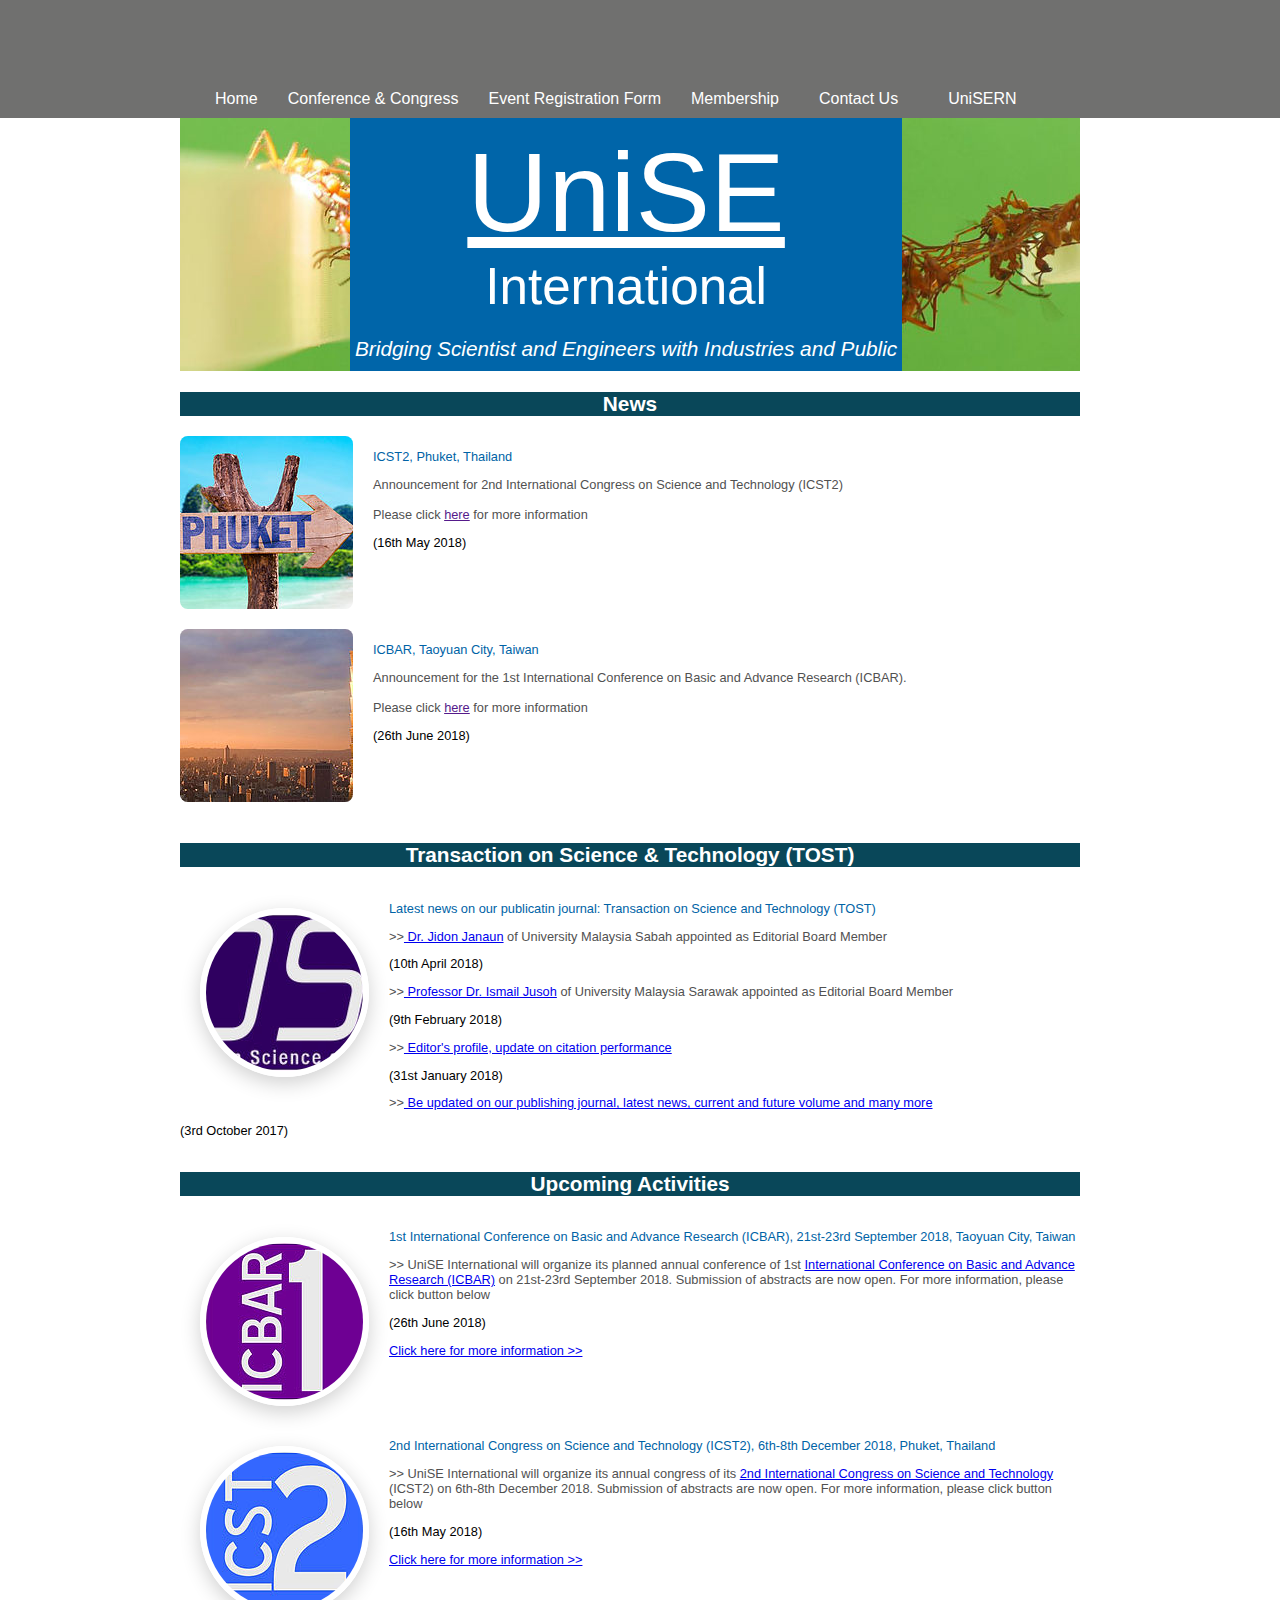
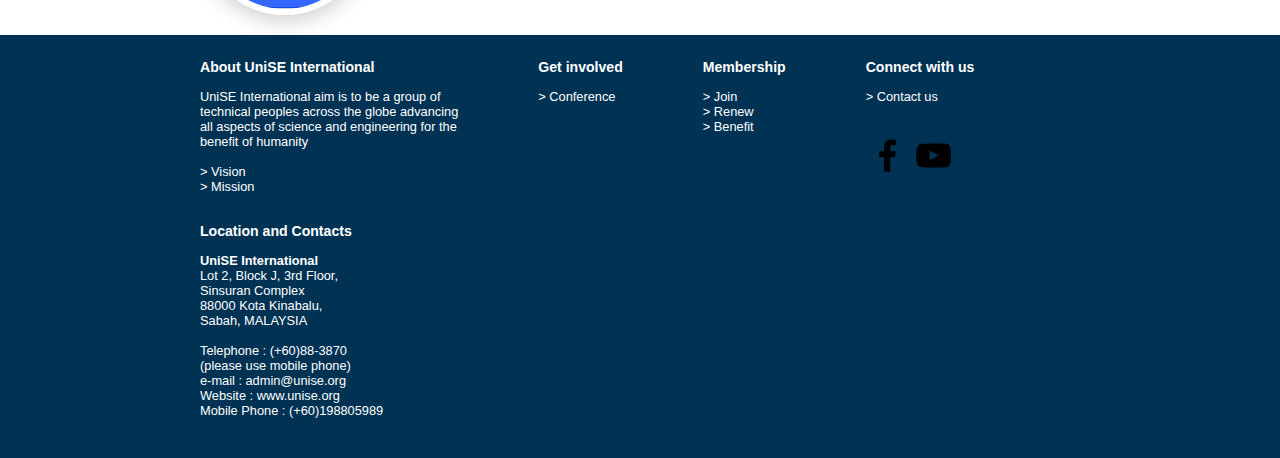
==== index.html @ 02f7cad1 "update links" ====
<!doctype html>
<html lang="en">
<head>
<title>  </title>
<meta charset="utf-8">
<meta name="description" content="phi software sdn bhd">
<meta name="author" content="phisoft.my">
<meta name="viewport" content="width=device-width, initial-scale=1">
<link href="https://fonts.googleapis.com/css?family=Voces" rel="stylesheet">
<link href="https://fonts.googleapis.com/css?family=Antic" rel="stylesheet">
<link rel="stylesheet" href="https://use.fontawesome.com/releases/v5.1.0/css/all.css" integrity="sha384-lKuwvrZot6UHsBSfcMvOkWwlCMgc0TaWr+30HWe3a4ltaBwTZhyTEggF5tJv8tbt" crossorigin="anonymous">
<link rel="stylesheet" href="css/normalize.css">
<link rel="stylesheet" href="css/style.css">
<link rel="stylesheet" href="css/fontawesome-all.min.css" />
</head>
<body>
  <div class="navbar">
    <div class="dropdown">
      <button class="dropbtn">Home</button>
      <div class="dropdown-content">
        <a class="active" href="index.html">Homepage</a>
        <a href="about-unise.html">About UniSE</a>
      </div>
    </div>
    <div class="dropdown">
      <button class="dropbtn">Conference & Congress</button>
      <div class="dropdown-content">
        <a href="conference.html">Conference</a>
        <a href="http://ocs.unise.org/icst2018">ICST 2</a>
        <a href="icbar2018.html">icbar2018</a>
      </div>
    </div>
    <div class="dropdown">
      <button class="dropbtn">Event Registration Form</button>
      <div class="dropdown-content">
        <a href="conference-registration.html">Conference Registration</a>
      </div>
    </div>
    <div class="dropdown">
      <button class="dropbtn">Membership</button>
      <div class="dropdown-content">
        <a href="membership-application-form.html">Membership Application Form</a>
      </div>
    </div>
     <a href="contact-us.html">Contact Us</a>
     <a href="unisern.html">UniSERN</a>
   </div>
  <div class="header-container">
    <div class="header-title">
      <p style="font-size:7em; text-decoration:underline;font-weight:400; margin-top:10px;padding-bottom:0px;margin-bottom:0px;">UniSE</p>
      <p style="font-size:3.2em;font-weight:400; padding-top:0px; margin-bottom:10px;margin-top:0px;">International</p>
      <p style="font-size:1.3em;font-style:italic;padding-left:5px;padding-right:5px;margin-bottom:10px;">Bridging Scientist and Engineers with Industries and Public</p>
    </div>
  </div>

  <div class="info-section">
      <div class="info-container">
        <p class="info-title">News</p>
        <div class="infos">
          <img class="place-pic" src="images/d88fa4_fb5d9ca687aa458fb51d4a0d7383115fmv2.jpg">
          <p class="info-subtitle"> ICST2, Phuket, Thailand </p>
           Announcement for 2nd International Congress on Science and Technology (ICST2)<br/><br/>
            Please click <a href="">here</a> for more information<br/>
            <p class="dates">(16th May 2018)</p>
        </div>
        <div class="infos">
          <img class="place-pic" src="images/d88fa4_151415316f96448584691eb38c092153mv2.jpg">
          <p class="info-subtitle"> ICBAR, Taoyuan City, Taiwan </p>
          Announcement for the 1st International Conference on Basic and Advance Research (ICBAR).<br/><br/>
          Please click <a href="">here</a> for more information<br/>
          <p class="dates">(26th June 2018)</p>
        </div>
      </div>
        <div class="info-container">
          <p class="info-title">Transaction on Science & Technology (TOST)</p>
          <div class="infos">
            <img class="badge" src="images/d88fa4_4d84e3323e9544669ff0c62cc85212acmv2.jpg">
            <p class="info-subtitle"> Latest news on our publicatin journal: Transaction on Science and Technology (TOST) </p>
             >><a href="https://www.researchgate.net/profile/Jidon_Janaun"> Dr. Jidon Janaun</a> of University Malaysia Sabah appointed as Editorial Board Member
              <p class="dates">(10th April 2018)</p>
             >><a href="https://www.researchgate.net/profile/Ismail_Jusoh3"> Professor Dr. Ismail Jusoh</a> of University Malaysia Sarawak appointed as Editorial Board Member
              <p class="dates">(9th February 2018)</p>
             >><a href="files/editor's-profile-update-on-citation-performance.pdf"> Editor's profile, update on citation performance</a>
              <p class="dates">(31st January 2018)</p>
             >><a href="Transactions-on-Science-and-Technology.html"> Be updated on our publishing journal, latest news, current and future volume and many more</a>
              <p class="dates">(3rd October 2017)</p>
          </div>
        </div>
        <div class="info-container">
          <p class="info-title">Upcoming Activities</p>
          <div class="infos">
            <img class="badge" src="images/d88fa4_20203e5a66384b91988cbd0e330a91c0mv2.jpg">
            <p class="info-subtitle"> 1st International Conference on Basic and Advance Research (ICBAR), 21st-23rd September 2018, Taoyuan City, Taiwan </p>
             >> UniSE International will organize its planned annual conference of 1st <a href="icbar2018.html">International Conference on Basic and Advance Research (ICBAR)</a>
             on 21st-23rd September 2018. Submission of abstracts are now open. For more information, please click button below
              <p class="dates">(26th June 2018)</p>
              <a class="more-info" href="icbar2018.html">Click here for more information >></a>
           </div>
           <div class="infos">
             <img class="badge" src="images/d88fa4_f677e0bd6d184230aad814dff480c0c1mv2.jpg">
             <p class="info-subtitle"> 2nd International Congress on Science and Technology (ICST2), 6th-8th December 2018, Phuket, Thailand </p>
              >> UniSE International will organize its annual congress of its <a href="http://ocs.unise.org/icst2018">2nd International Congress on Science and Technology</a>
              (ICST2) on 6th-8th December 2018. Submission of abstracts are now open. For more information, please click button below
               <p class="dates">(16th May 2018)</p>
               <a class="more-info" href="http://ocs.unise.org/icst2018">Click here for more information >></a>
            </div>
        </div>
  </div>

<div class="footer-container">
  <div class="footer-info">
  <p class="bold"> About UniSE International</p>
    UniSE International aim is to be a group of <br/>
    technical peoples across the globe advancing<br/>
    all aspects of science and engineering for the<br/>
     benefit of humanity <br/><br/>
     <a href="about-unise.html#vision">> Vision</a> <br/>
     <a href="about-unise.html#mission">> Mission</a> <br/><br/>

  <p class="bold"> Location and Contacts</p>
  <b>UniSE International</b><br/>
  Lot 2, Block J, 3rd Floor, <br/>
  Sinsuran Complex <br/>
  88000 Kota Kinabalu, <br/>
  Sabah, MALAYSIA <br/><br/>

  Telephone : (+60)88-3870 <br/>
  (please use mobile phone) <br/>
  e-mail : admin@unise.org <br/>
  Website : www.unise.org <br/>
  Mobile Phone : (+60)198805989 <br/>
  </div>

  <div class="footer-info">
    <p class="bold"> Get involved</p>
    <a href="conference.html">> Conference</a> <br/>
  </div>

  <div class="footer-info">
    <p class="bold"> Membership</p>
    <a href="membership-application-form.html#join">> Join</a><br/>
    <a href="contact-us.html">> Renew</a><br/>
    <a href="membership-application-form.html#benefit">> Benefit</a><br/>
  </div>

  <div class="footer-info">
    <p class="bold"> Connect with us</p>
    <a href="contact-us.html">> Contact us</a><br/><br/><br/>
    <a href="https://www.facebook.com/UNISE-International-1655447231194970/"><img src="images/facebook.png"></a>
    <a href="https://www.youtube.com/channel/UCxMQWF_MB_sMr459ut7_4DA"><img src="images/youtube.png"></a>
  </div>

</div>

<!--

-->


</body>
</html>
---- css/style.css ----
body{
  background-color: white;
}
.navbar {
    overflow: hidden;
    background-color: #70706F;
    font-family: Arial, Helvetica, sans-serif;
    padding: 80px 180px 0px 200px;
}

.navbar a {
    float: left;
    font-size: 16px;
    color: white;
    text-align: left;
    text-decoration: none;
    padding: 10px 25px 10px 25px;
}

.dropdown {
    float: left;
    padding: 10px 15px 0px 15px;
}

.dropdown .dropbtn {
    cursor: pointer;
    padding:0px;
    font-size: 16px;
    border: none;
    outline: none;
    color: white;
    background-color: #70706F;
    font-family: inherit;
    position:relative;
    display:inline-block;
}

.navbar a:hover, .dropdown-content a:hover{
    background-color: #92928F;
}

.dropdown-content {
    display: none;
    position: absolute;
    background-color: black;
    z-index: 1;
    text-align: center;
}

.dropdown-content a {
    float: none;
    color: white;
    padding: 12px 16px;
    text-decoration: none;
    display: block;
    text-align: center;
}

.dropdown:hover .dropdown-content {
  display: block;
}

.active, .dropdown-content a.active{
  background-color: black;
}

.header-container{
  margin:0px 200px 0px 180px;
  display:block;
  background-image: url(../images/d88fa4_f48e9f50b29247939fca75b06c3d6d7b.jpg);
}

.header-title{
  color: white;
  background-color: #0065A9;
  text-align: center;
  display: inline-block;
  margin:0px 170px 0px 170px;
  position: relative;
  z-index: 0;
}
.info-section{
  margin:0px 200px 0px 180px;
  background-color: white;
}
.info-container{
  display:grid;
}

.info-title{
  display: block;
  color: white;
  background-color: #094759;
  font-size: 1.3em;
  text-decoration: none;
  text-align: center;
  font-weight: 600;
}
.infos{
  color: #515151;
  font-size: 0.8em;
}
.place-pic{
  border-radius: 0.6em;
  float: left;
  margin-right: 20px;
  margin-bottom: 20px;
}
.info-subtitle{
  color: #0063A6;
}

.dates{
  color: black;
}

.badge{
  border-radius: 50%;
  margin: 20px;
  float: left;
  border: 6px solid white;
  box-shadow: 0 6px 20px 0 rgba(0, 0, 0, 0.19);
}

.footer-container{
  display: flex;
  flex-direction: row;
  color: white;
  margin: 0px;
  font-size:0.8em;
  text-align: left;
  background-color: #003254;
  padding: 10px 180px 30px 200px;
}

.footer-info{
  padding: 0px 80px 10px 0px;
}
.footer-info a{
  text-decoration: none;
  color:white;
}

.footer-info i{
  color:black;
  padding:20px;
}

.bold{
  font-weight: 600;
  font-size: 1.1em;
}

/*slideshow*/
.slideshow-container {
  margin:0px;
  display:block;
  height:300px;
  z-index: 0;
  position:relative;
}


.slide-right{
  position:relative;
  animation:animateright 0.4s;
}
@keyframes animateright{
  from{right:-300px;opacity:0.8;}
  to{right:0;opacity:1;}
}
/*
.dot {
  height: 10px;
  width: 10px;
  margin: 0 2px;
  border-radius: 50%;
  display: inline-block;
  transition: ease;
  background-color: #D6D6D6;
  z-index: 1;
}*/
.dot {
  height: 10px;
  width: 10px;
  margin: 0 2px;
  background-color: #bbb;
  border-radius: 50%;
  display: inline-block;
  transition: background-color 0.6s ease;
}

.dot:hover {
  cursor: pointer;
}


.dot-active {
  background-color: black;
}

.blue-title{
  color:#0065A9;
  font-size: 1.3em;
}

.orange-title{
  color: #E64602;
  font-weight:bold;
  float:left;
  width: 250px;
}

table, th, td {
    border: 1px solid black;
    border-collapse: collapse;
}
th, td {
    padding: 15px;
    text-align: left;

}
tr th{
  background-color: #0088CB;
  color: white;
}
tr th:hover {
  cursor:pointer;
}
tr:hover {
  background-color:gray;
}
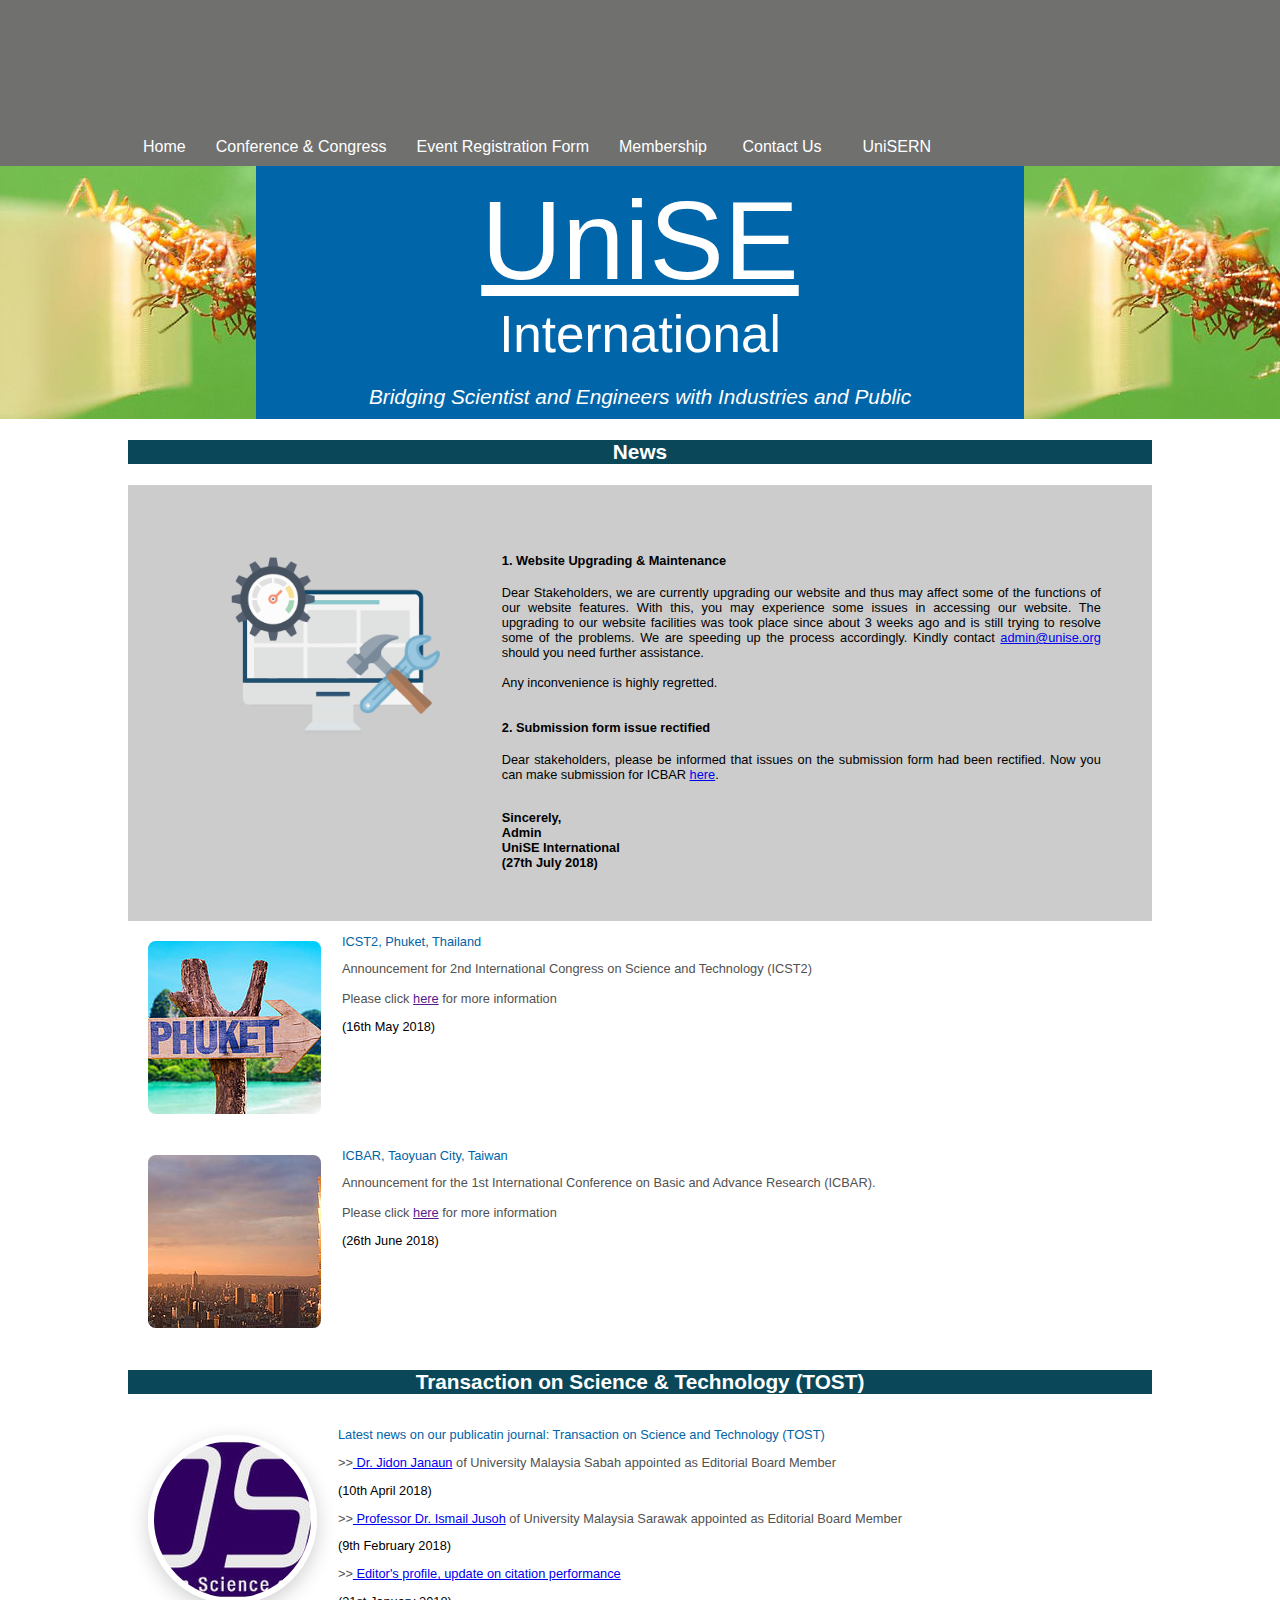
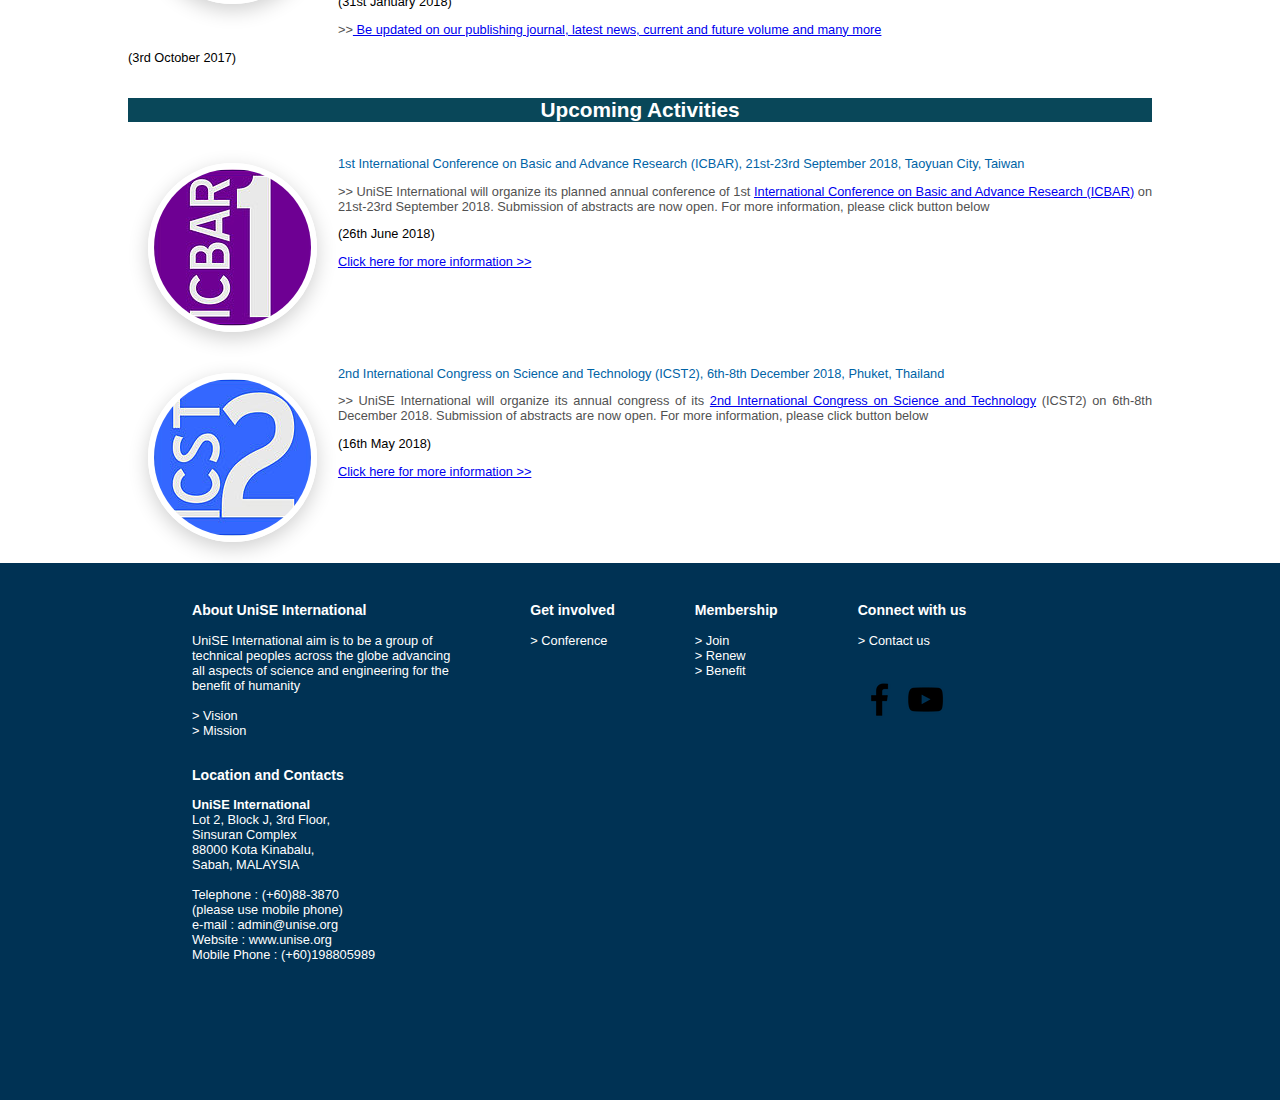
==== commit 9d4e9605: "update on news of upgrading system" ====
--- a/index.html
+++ b/index.html
@@ -27,7 +27,7 @@
       <div class="dropdown-content">
         <a href="conference.html">Conference</a>
         <a href="http://ocs.unise.org/icst2018">ICST 2</a>
-        <a href="icbar2018.html">icbar2018</a>
+        <a href="icbar2018.html">ICBAR2018</a>
       </div>
     </div>
     <div class="dropdown">
@@ -56,6 +56,29 @@
   <div class="info-section">
       <div class="info-container">
         <p class="info-title">News</p>
+        <div class="system">
+          <img class="system-pic" src="images/icon-site-maintenance.png">
+          <div class="system-info">
+           <h4>1. Website Upgrading & Maintenance</h4>
+           <p>Dear Stakeholders, we are currently upgrading our website and thus may affect some of the functions of our website features.
+             With this, you may experience some issues in accessing our website. The upgrading to our website facilities was took place
+             since about 3 weeks ago and is still trying to resolve some of the problems. We are speeding up the process accordingly.
+             Kindly contact <a href="admin@unise.org">admin@unise.org</a> should you need further assistance. <br/><br/>
+             Any inconvenience is highly regretted.<br/>
+          </div>
+          <div class="system-info">
+            <h4>2. Submission form issue rectified</h4>
+            <p>Dear stakeholders, please be informed that issues on the submission form had been rectified. Now you can make submission
+              for ICBAR <a href="conference-registration.html">here</a>.<br/>
+          </div>
+          <div class="system-info" style="font-weight:600;">
+            <br/>
+            Sincerely,<br/>
+            Admin<br/>
+            UniSE International<br/>
+            (27th July 2018)
+        </div>
+      </div>
         <div class="infos">
           <img class="place-pic" src="images/d88fa4_fb5d9ca687aa458fb51d4a0d7383115fmv2.jpg">
           <p class="info-subtitle"> ICST2, Phuket, Thailand </p>
--- a/css/style.css
+++ b/css/style.css
@@ -5,16 +5,20 @@
     overflow: hidden;
     background-color: #70706F;
     font-family: Arial, Helvetica, sans-serif;
-    padding: 80px 180px 0px 200px;
+    float:center;
+    display:grid;
+    text-align:center;
+
 }
 
 .navbar a {
-    float: left;
+  display:block;
+    float: center;
     font-size: 16px;
     color: white;
-    text-align: left;
+    text-align: center;
     text-decoration: none;
-    padding: 10px 25px 10px 25px;
+    padding: 0px 25px 10px 25px;
 }
 
 .dropdown {
@@ -35,7 +39,7 @@
     display:inline-block;
 }
 
-.navbar a:hover, .dropdown-content a:hover{
+.navbar a:hover,.dropbtn:hover, .dropdown-content a:hover{
     background-color: #92928F;
 }
 
@@ -65,7 +69,7 @@
 }
 
 .header-container{
-  margin:0px 200px 0px 180px;
+  width:100%;
   display:block;
   background-image: url(../images/d88fa4_f48e9f50b29247939fca75b06c3d6d7b.jpg);
 }
@@ -75,12 +79,12 @@
   background-color: #0065A9;
   text-align: center;
   display: inline-block;
-  margin:0px 170px 0px 170px;
+  margin:0px 1% 0px 1%;
   position: relative;
   z-index: 0;
 }
 .info-section{
-  margin:0px 200px 0px 180px;
+  margin:0px 10% 0px 10%;
   background-color: white;
 }
 .info-container{
@@ -96,15 +100,32 @@
   text-align: center;
   font-weight: 600;
 }
+
 .infos{
   color: #515151;
   font-size: 0.8em;
-}
+  text-align: justify;
+}
+
+.system{
+  display:block;
+  background-color:rgba(0,0,0, 0.2);
+  padding:5%;
+  color:black;
+  text-align: justify;
+  font-size:0.8em;
+}
+
+.system-pic{
+  border-radius: 0.6em;
+  margin:5% 10% 5% 10%;
+  width:80%;
+}
+
 .place-pic{
   border-radius: 0.6em;
-  float: left;
-  margin-right: 20px;
-  margin-bottom: 20px;
+  margin:5% 10% 5% 10%;
+  width:80%;
 }
 .info-subtitle{
   color: #0063A6;
@@ -116,21 +137,19 @@
 
 .badge{
   border-radius: 50%;
-  margin: 20px;
-  float: left;
+  margin:5% 10% 5% 10%;
+  width:80%;
   border: 6px solid white;
   box-shadow: 0 6px 20px 0 rgba(0, 0, 0, 0.19);
 }
 
 .footer-container{
-  display: flex;
-  flex-direction: row;
   color: white;
   margin: 0px;
   font-size:0.8em;
   text-align: left;
   background-color: #003254;
-  padding: 10px 180px 30px 200px;
+  padding: 2% 5% 2% 10%;
 }
 
 .footer-info{
@@ -169,17 +188,7 @@
   from{right:-300px;opacity:0.8;}
   to{right:0;opacity:1;}
 }
-/*
-.dot {
-  height: 10px;
-  width: 10px;
-  margin: 0 2px;
-  border-radius: 50%;
-  display: inline-block;
-  transition: ease;
-  background-color: #D6D6D6;
-  z-index: 1;
-}*/
+
 .dot {
   height: 10px;
   width: 10px;
@@ -207,8 +216,6 @@
 .orange-title{
   color: #E64602;
   font-weight:bold;
-  float:left;
-  width: 250px;
 }
 
 table, th, td {
@@ -230,3 +237,261 @@
 tr:hover {
   background-color:gray;
 }
+
+.slide-icsnr3{
+  display:block;
+  position:absolute;
+  text-align:center;
+  color:#FFF000;
+  z-index:0;
+  margin:0px;
+  width:100%;
+}
+
+.image-icsnr3{
+  object-fit:fill;
+  width=100%;
+  height:300px;
+  z-index:-1;
+}
+
+.title-icsnr3 {
+  font-size:3em;
+  font-weight:600;
+  margin:0px;
+}
+
+.slide-unise{
+  display:block;
+  background-color:#0065A9;
+  z-index:0;
+  height:300px;
+  padding-top:20px;
+}
+
+.slide-icst{
+  display:block;
+  background-color:white;
+  z-index:0;
+}
+
+.image-icst1{
+  display:none;
+}
+
+
+.slide-icst-info{
+  text-align:center;
+  padding:2%;
+  padding-bottom: 5%;
+}
+
+.orange-title2{
+  display:block;
+  color:white;
+  background-color:#E36019;
+  font-size:1.5em;
+  width:100%;
+  text-align:center;
+}
+
+.slide-icbar{
+  display:block;
+  position:absolute;
+  padding: 5%;
+  text-align:center;
+  z-index:0;
+}
+
+.slide-icbar-title{
+  display:none;
+}
+
+.icbar-info{
+  display:block;
+}
+
+.unise-image{
+  margin: 5% 20% 1% 20%;
+}
+
+.blue-logo-title{
+  color:#2565A9;
+  font-size:1.5em;
+  display:block;
+  padding: 10%;
+}
+
+.contact-info{
+  display:block;
+}
+
+.contact-form{
+  display:block;
+  margin:0px;
+}
+
+.contact-iframe{
+   border:none;
+   padding:0px;
+   width:100%;
+   height: 550px;
+}
+
+@media (min-width: 600px){
+  .navbar {
+    display:block;
+    padding: 10% 10% 0px 10%;
+  }
+
+  .navbar a {
+      float: left;
+      text-align: left;
+      padding: 1% 2% 1% 2%;
+  }
+
+  .dropdown {
+      float: left;
+  }
+
+  .dropdown-content {
+      display: none;
+      position: absolute;
+      background-color: black;
+      z-index: 1;
+      text-align: center;
+  }
+
+  .dropdown-content a {
+      float: none;
+      padding: 12px 16px;
+      display: block;
+      text-align: center;
+  }
+
+  .footer-container{
+    display: flex;
+    flex-direction: row;
+    padding: 2% 15% 10% 15%;
+  }
+
+
+  .header-title{
+    color: white;
+    background-color: #0065A9;
+    text-align: center;
+    display: inline-block;
+    margin:0px 20% 0px 20%;
+    position: relative;
+    z-index: 0;
+    width:60%;
+  }
+
+  .place-pic{
+    float: left;
+    width:auto;
+    margin:2%;
+  }
+
+  .system-info{
+    width:65%;
+    float:right;
+  }
+
+  .system-pic{
+    float: left;
+    width:30%;
+    margin:2%;
+  }
+
+  .badge{
+    margin: 2%;
+    float: left;
+    width:auto;
+  }
+
+  .orange-title{
+    float:left;
+    width: 30%;
+  }
+
+  table, th, td {
+      border: 1px solid black;
+      border-collapse: collapse;
+  }
+  th, td {
+      padding: 15px;
+      text-align: left;
+  }
+
+  .slide-icst{
+    padding: 2% 15% 5% 15%;
+  }
+
+  .image-icst1{
+    display:block;
+    float:left;
+    padding: 20px;
+  }
+
+  .slide-icst-info{
+    text-align:left;
+    padding-bottom: 0px;
+  }
+
+
+  .orange-title2{
+    width:100%;
+    text-align:center;
+  }
+
+  .slide-icbar{
+    position:absolute;
+    padding: 2% 15% 5% 15%;
+  }
+
+  .slide-icbar-title{
+    font-size: 4em;
+    color:white;
+    display:block;
+    margin:1%;
+  }
+
+  .icbar-info{
+    display:flex;
+    flex-direction:column;
+    width: 60%;
+  }
+
+  .organizer{
+    width:40%;
+    float:left;
+  }
+
+  .supporter{
+    width:50%;
+    float:right;
+  }
+
+  .unise-image{
+    float:left;
+    padding:0px;
+    margin:1%;
+  }
+
+  .blue-logo-title{
+    width:30%;
+    display:inline-block;
+    padding: 1%;
+  }
+
+  .contact-info{
+    float:left;
+    width:30%;
+  }
+
+  .contact-form{
+    float:right;
+    width:60%;
+  }
+}
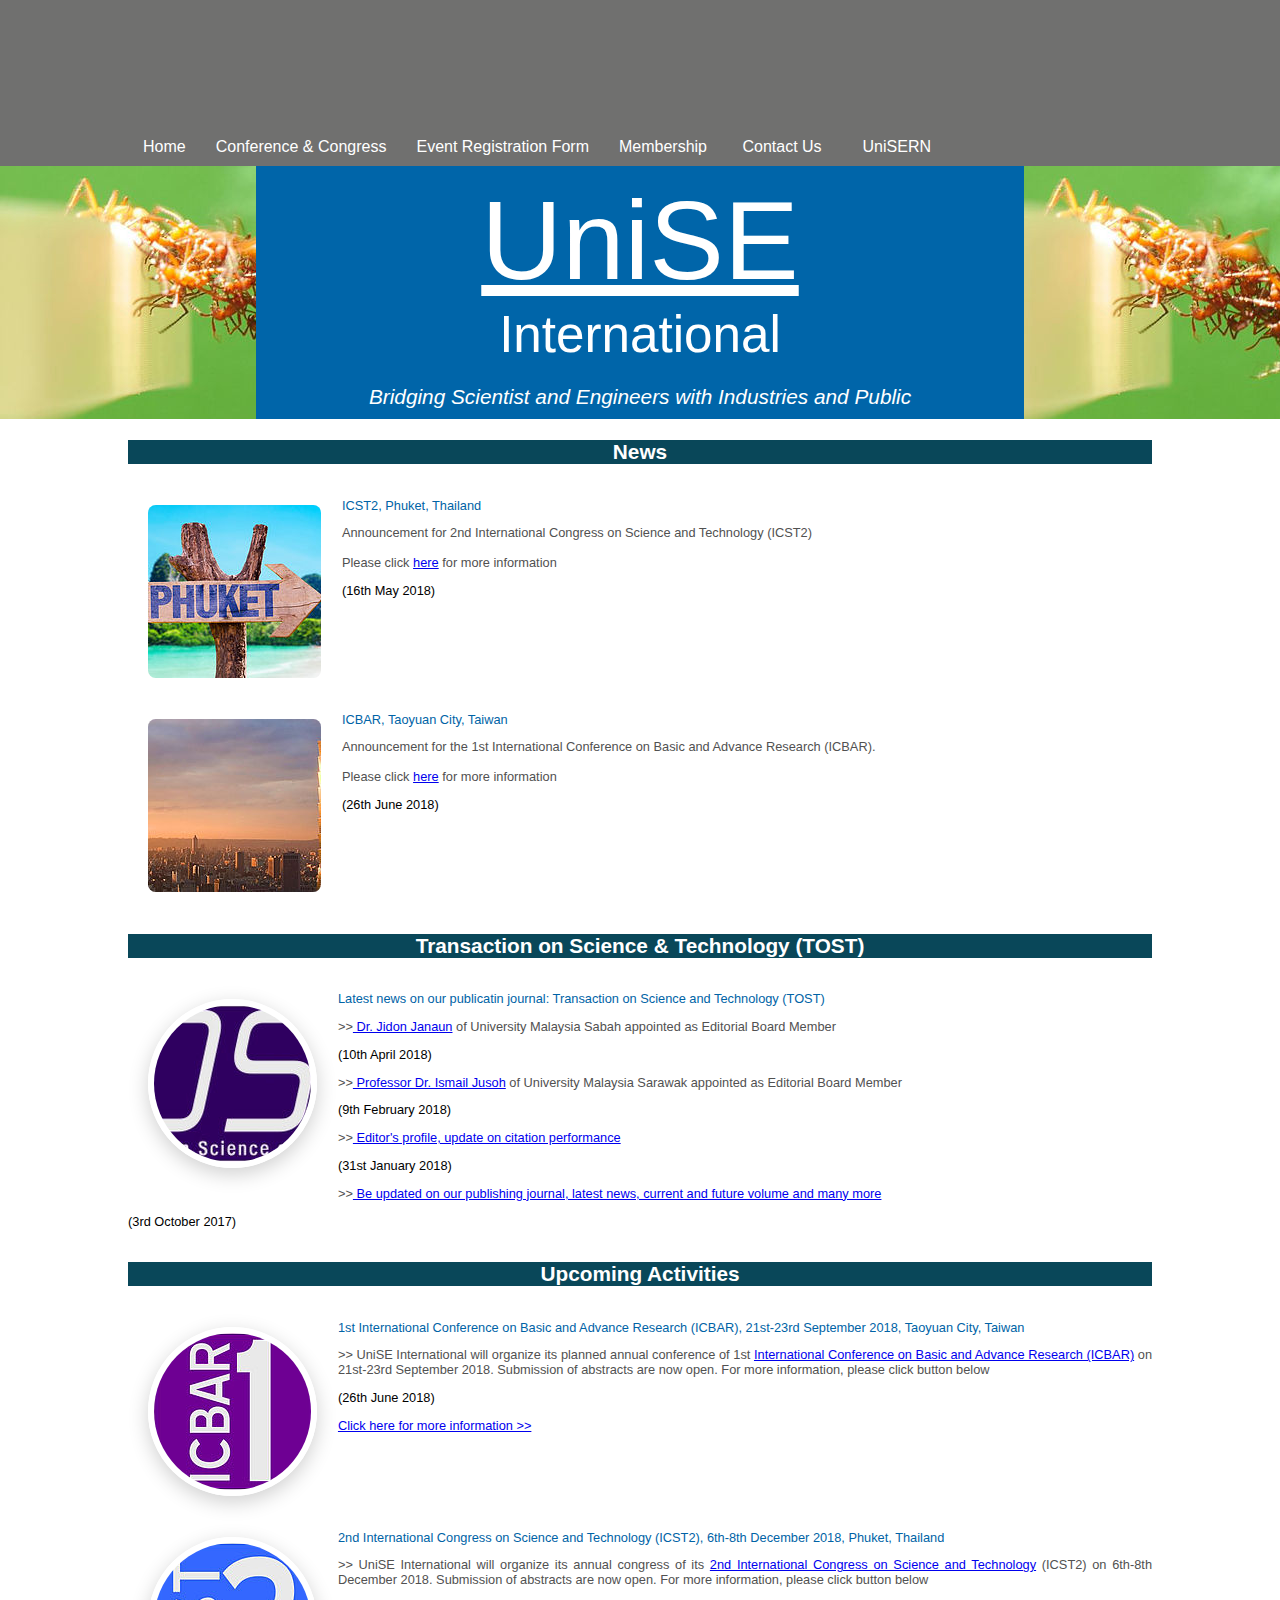
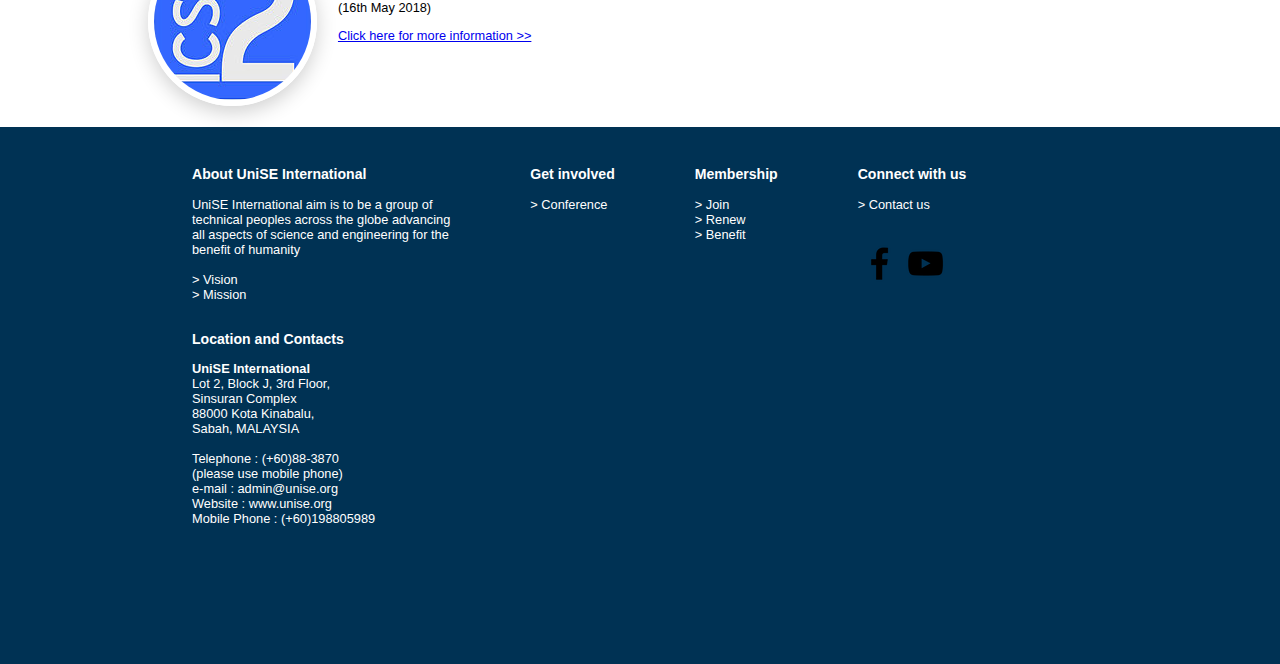
==== commit aff7a4e3: "update links" ====
--- a/index.html
+++ b/index.html
@@ -56,41 +56,18 @@
   <div class="info-section">
       <div class="info-container">
         <p class="info-title">News</p>
-        <div class="system">
-          <img class="system-pic" src="images/icon-site-maintenance.png">
-          <div class="system-info">
-           <h4>1. Website Upgrading & Maintenance</h4>
-           <p>Dear Stakeholders, we are currently upgrading our website and thus may affect some of the functions of our website features.
-             With this, you may experience some issues in accessing our website. The upgrading to our website facilities was took place
-             since about 3 weeks ago and is still trying to resolve some of the problems. We are speeding up the process accordingly.
-             Kindly contact <a href="admin@unise.org">admin@unise.org</a> should you need further assistance. <br/><br/>
-             Any inconvenience is highly regretted.<br/>
-          </div>
-          <div class="system-info">
-            <h4>2. Submission form issue rectified</h4>
-            <p>Dear stakeholders, please be informed that issues on the submission form had been rectified. Now you can make submission
-              for ICBAR <a href="conference-registration.html">here</a>.<br/>
-          </div>
-          <div class="system-info" style="font-weight:600;">
-            <br/>
-            Sincerely,<br/>
-            Admin<br/>
-            UniSE International<br/>
-            (27th July 2018)
-        </div>
-      </div>
         <div class="infos">
           <img class="place-pic" src="images/d88fa4_fb5d9ca687aa458fb51d4a0d7383115fmv2.jpg">
           <p class="info-subtitle"> ICST2, Phuket, Thailand </p>
            Announcement for 2nd International Congress on Science and Technology (ICST2)<br/><br/>
-            Please click <a href="">here</a> for more information<br/>
+            Please click <a href="http://ocs.unise.org/icst2018">here</a> for more information<br/>
             <p class="dates">(16th May 2018)</p>
         </div>
         <div class="infos">
           <img class="place-pic" src="images/d88fa4_151415316f96448584691eb38c092153mv2.jpg">
           <p class="info-subtitle"> ICBAR, Taoyuan City, Taiwan </p>
           Announcement for the 1st International Conference on Basic and Advance Research (ICBAR).<br/><br/>
-          Please click <a href="">here</a> for more information<br/>
+          Please click <a href="/icbar2018.html">here</a> for more information<br/>
           <p class="dates">(26th June 2018)</p>
         </div>
       </div>
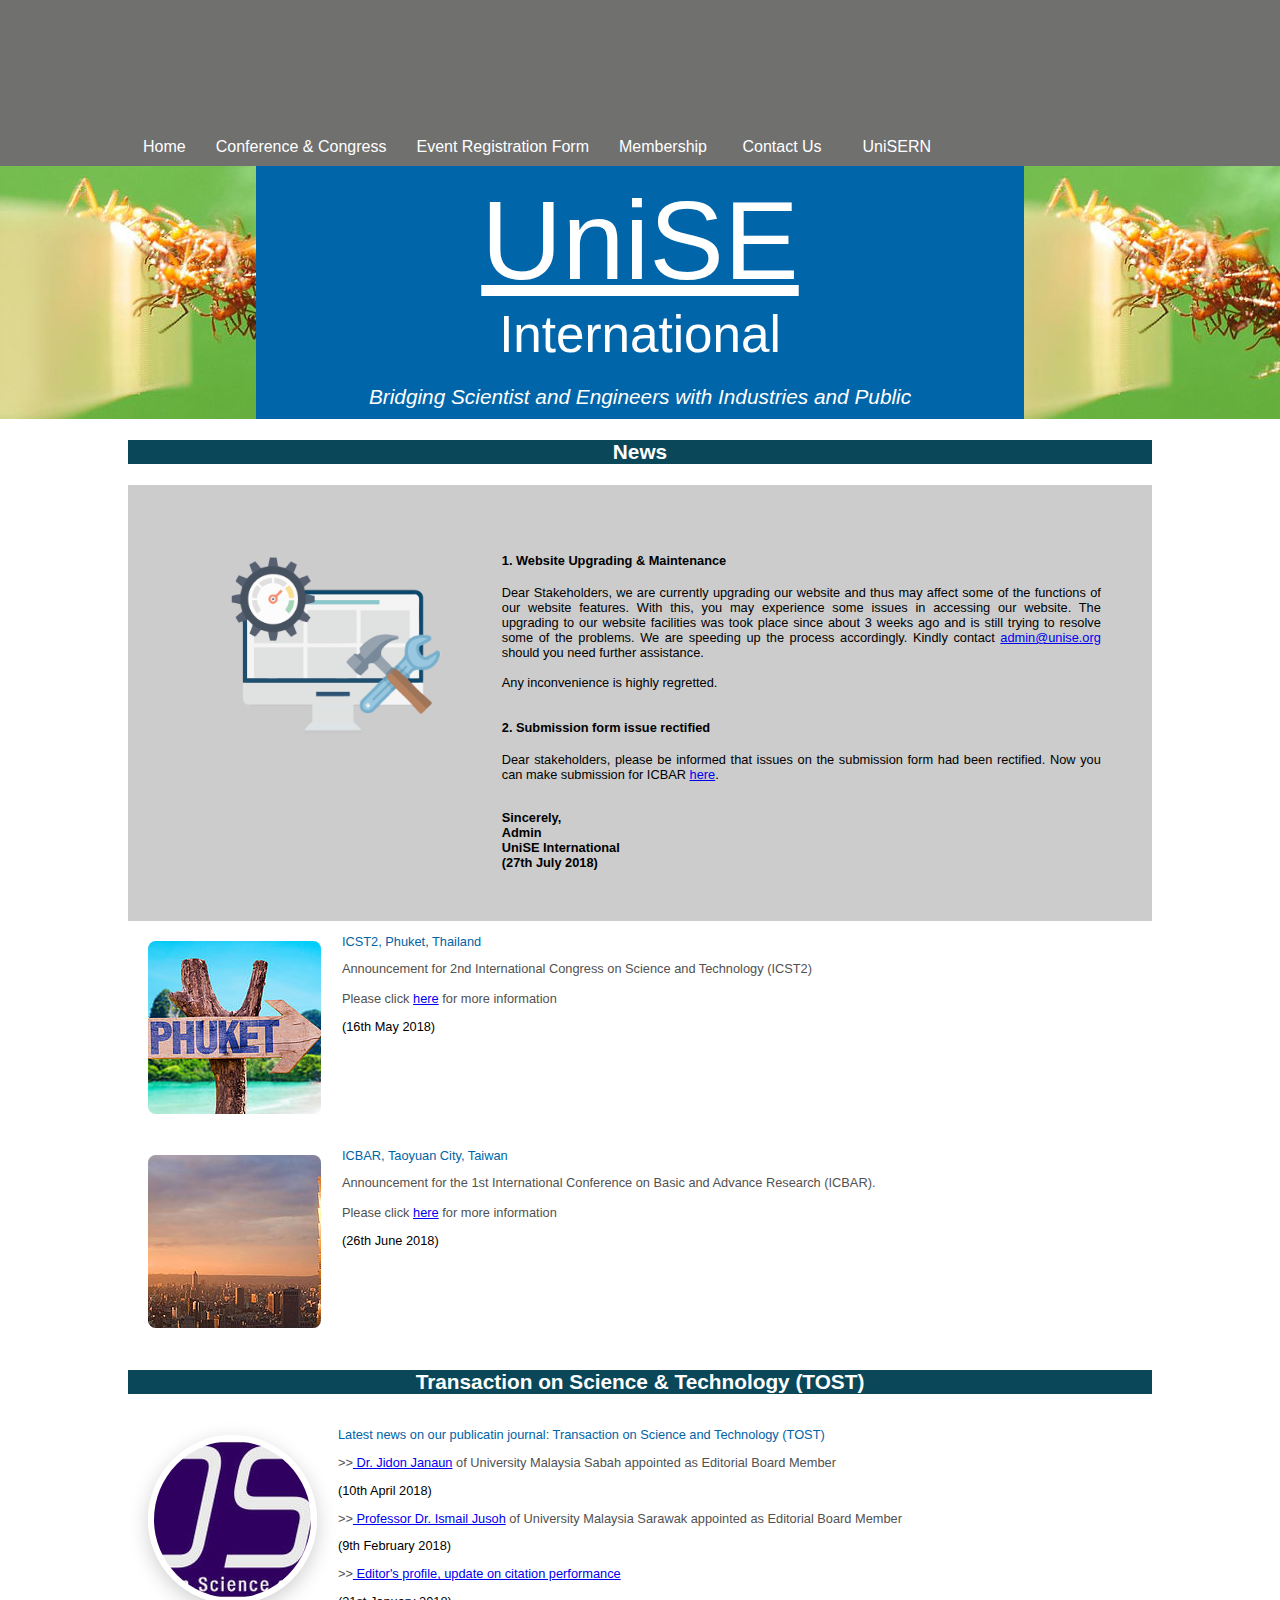
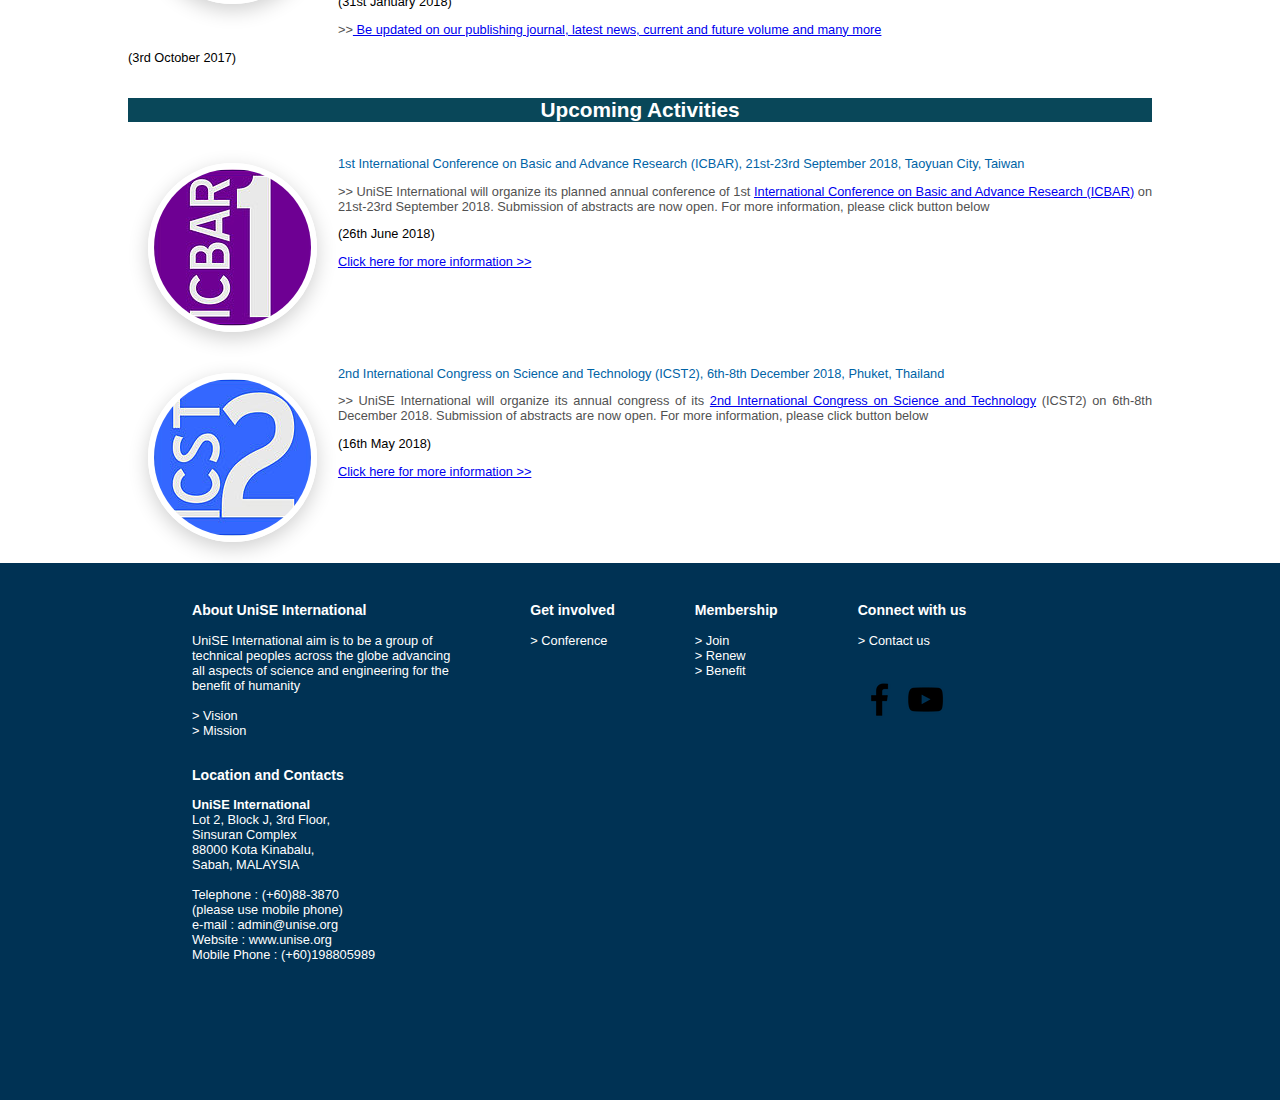
==== commit 6bb0460d: "Merge branch 'master' of github.com:rogonn/unise-web" ====
--- a/index.html
+++ b/index.html
@@ -56,6 +56,29 @@
   <div class="info-section">
       <div class="info-container">
         <p class="info-title">News</p>
+        <div class="system">
+          <img class="system-pic" src="images/icon-site-maintenance.png">
+          <div class="system-info">
+           <h4>1. Website Upgrading & Maintenance</h4>
+           <p>Dear Stakeholders, we are currently upgrading our website and thus may affect some of the functions of our website features.
+             With this, you may experience some issues in accessing our website. The upgrading to our website facilities was took place
+             since about 3 weeks ago and is still trying to resolve some of the problems. We are speeding up the process accordingly.
+             Kindly contact <a href="admin@unise.org">admin@unise.org</a> should you need further assistance. <br/><br/>
+             Any inconvenience is highly regretted.<br/>
+          </div>
+          <div class="system-info">
+            <h4>2. Submission form issue rectified</h4>
+            <p>Dear stakeholders, please be informed that issues on the submission form had been rectified. Now you can make submission
+              for ICBAR <a href="conference-registration.html">here</a>.<br/>
+          </div>
+          <div class="system-info" style="font-weight:600;">
+            <br/>
+            Sincerely,<br/>
+            Admin<br/>
+            UniSE International<br/>
+            (27th July 2018)
+        </div>
+      </div>
         <div class="infos">
           <img class="place-pic" src="images/d88fa4_fb5d9ca687aa458fb51d4a0d7383115fmv2.jpg">
           <p class="info-subtitle"> ICST2, Phuket, Thailand </p>
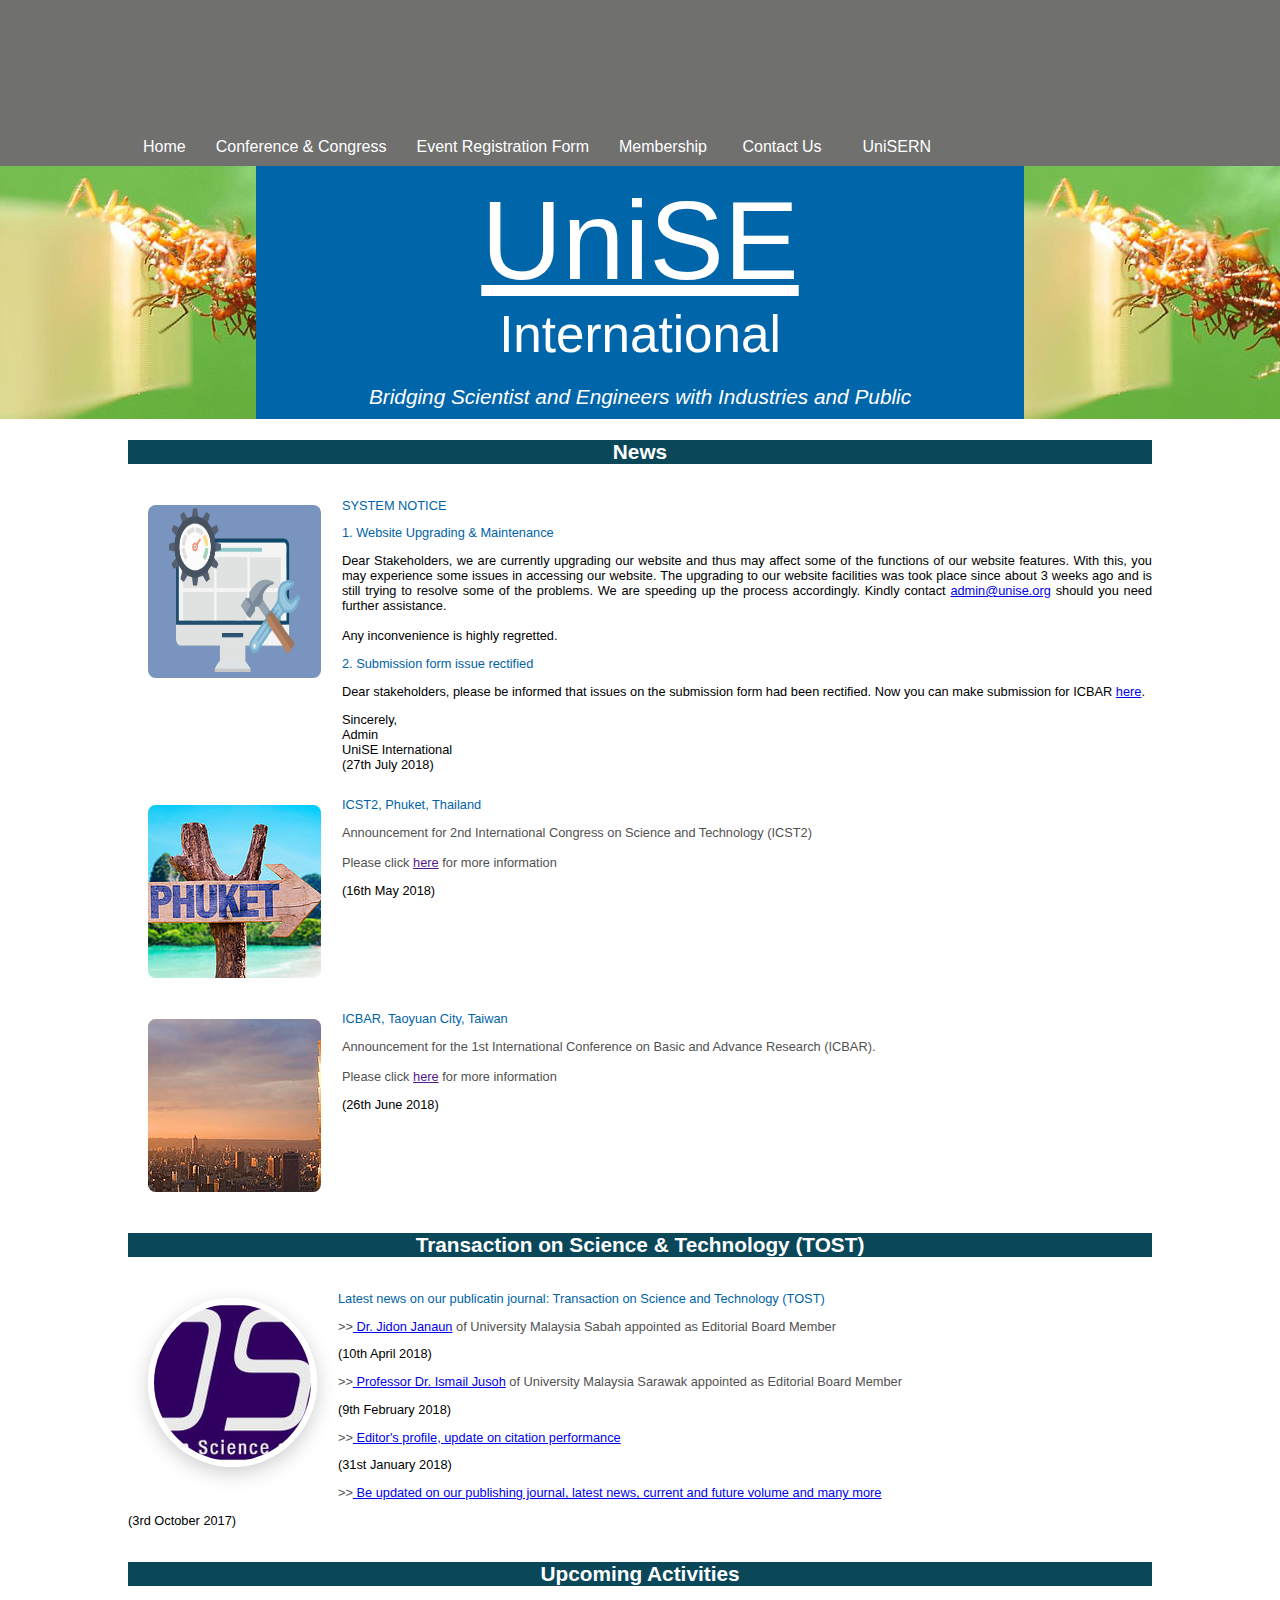
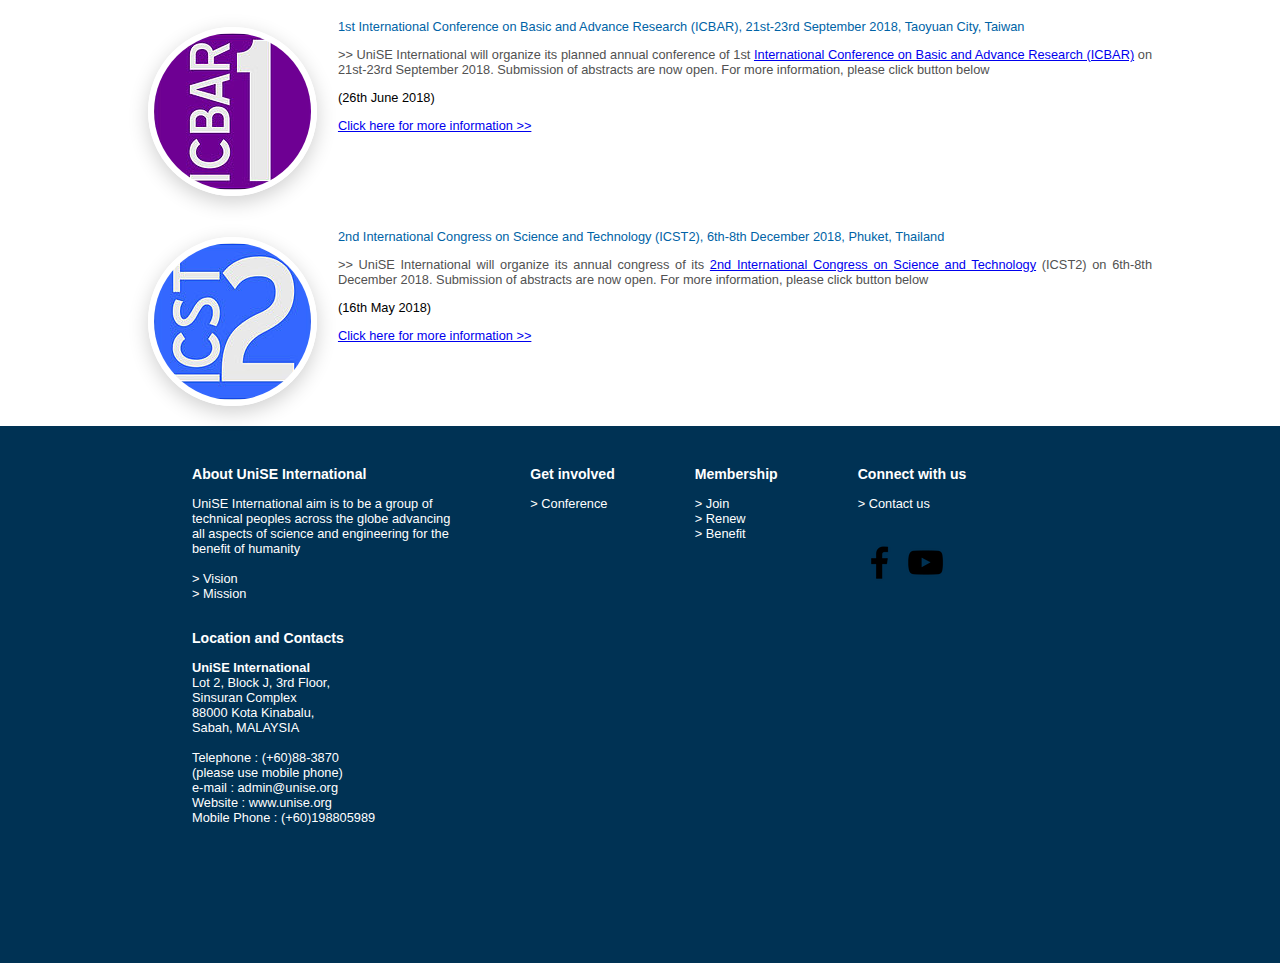
==== commit d4c294a2: "edit the notice for updates of system" ====
--- a/index.html
+++ b/index.html
@@ -57,40 +57,37 @@
       <div class="info-container">
         <p class="info-title">News</p>
         <div class="system">
-          <img class="system-pic" src="images/icon-site-maintenance.png">
-          <div class="system-info">
-           <h4>1. Website Upgrading & Maintenance</h4>
-           <p>Dear Stakeholders, we are currently upgrading our website and thus may affect some of the functions of our website features.
-             With this, you may experience some issues in accessing our website. The upgrading to our website facilities was took place
-             since about 3 weeks ago and is still trying to resolve some of the problems. We are speeding up the process accordingly.
-             Kindly contact <a href="admin@unise.org">admin@unise.org</a> should you need further assistance. <br/><br/>
-             Any inconvenience is highly regretted.<br/>
-          </div>
-          <div class="system-info">
-            <h4>2. Submission form issue rectified</h4>
-            <p>Dear stakeholders, please be informed that issues on the submission form had been rectified. Now you can make submission
-              for ICBAR <a href="conference-registration.html">here</a>.<br/>
-          </div>
-          <div class="system-info" style="font-weight:600;">
-            <br/>
+        <img class="system-pic" src="images/icon-site-maintenance.png">
+        <div class="system-info">
+        <p class="info-subtitle"> SYSTEM NOTICE </p>
+        <p class="info-subtitle"> 1. Website Upgrading & Maintenance </p>
+          Dear Stakeholders, we are currently upgrading our website and thus may affect some of the functions of our website features.
+          With this, you may experience some issues in accessing our website. The upgrading to our website facilities was took place
+          since about 3 weeks ago and is still trying to resolve some of the problems. We are speeding up the process accordingly.
+          Kindly contact <a href="admin@unise.org">admin@unise.org</a> should you need further assistance. <br/><br/>
+          Any inconvenience is highly regretted.<br/>
+        <p class="info-subtitle"> 2. Submission form issue rectified</p>
+        Dear stakeholders, please be informed that issues on the submission form had been rectified. Now you can make submission
+          for ICBAR <a href="conference-registration.html">here</a>.
+          <p class="dates">
             Sincerely,<br/>
             Admin<br/>
             UniSE International<br/>
-            (27th July 2018)
+            (27th July 2018)</p>
         </div>
       </div>
         <div class="infos">
           <img class="place-pic" src="images/d88fa4_fb5d9ca687aa458fb51d4a0d7383115fmv2.jpg">
           <p class="info-subtitle"> ICST2, Phuket, Thailand </p>
            Announcement for 2nd International Congress on Science and Technology (ICST2)<br/><br/>
-            Please click <a href="http://ocs.unise.org/icst2018">here</a> for more information<br/>
+            Please click <a href="">here</a> for more information<br/>
             <p class="dates">(16th May 2018)</p>
         </div>
         <div class="infos">
           <img class="place-pic" src="images/d88fa4_151415316f96448584691eb38c092153mv2.jpg">
           <p class="info-subtitle"> ICBAR, Taoyuan City, Taiwan </p>
           Announcement for the 1st International Conference on Basic and Advance Research (ICBAR).<br/><br/>
-          Please click <a href="/icbar2018.html">here</a> for more information<br/>
+          Please click <a href="">here</a> for more information<br/>
           <p class="dates">(26th June 2018)</p>
         </div>
       </div>
--- a/css/style.css
+++ b/css/style.css
@@ -109,17 +109,15 @@
 
 .system{
   display:block;
-  background-color:rgba(0,0,0, 0.2);
-  padding:5%;
-  color:black;
+  font-size: 0.8em;
   text-align: justify;
-  font-size:0.8em;
 }
 
 .system-pic{
   border-radius: 0.6em;
   margin:5% 10% 5% 10%;
   width:80%;
+  background-color: #7995bf;
 }
 
 .place-pic{
@@ -393,14 +391,18 @@
     margin:2%;
   }
 
+  .system{
+    display:flex;
+  }
+
   .system-info{
-    width:65%;
     float:right;
   }
 
   .system-pic{
     float: left;
-    width:30%;
+    width:173px;
+    height:173px;
     margin:2%;
   }
 
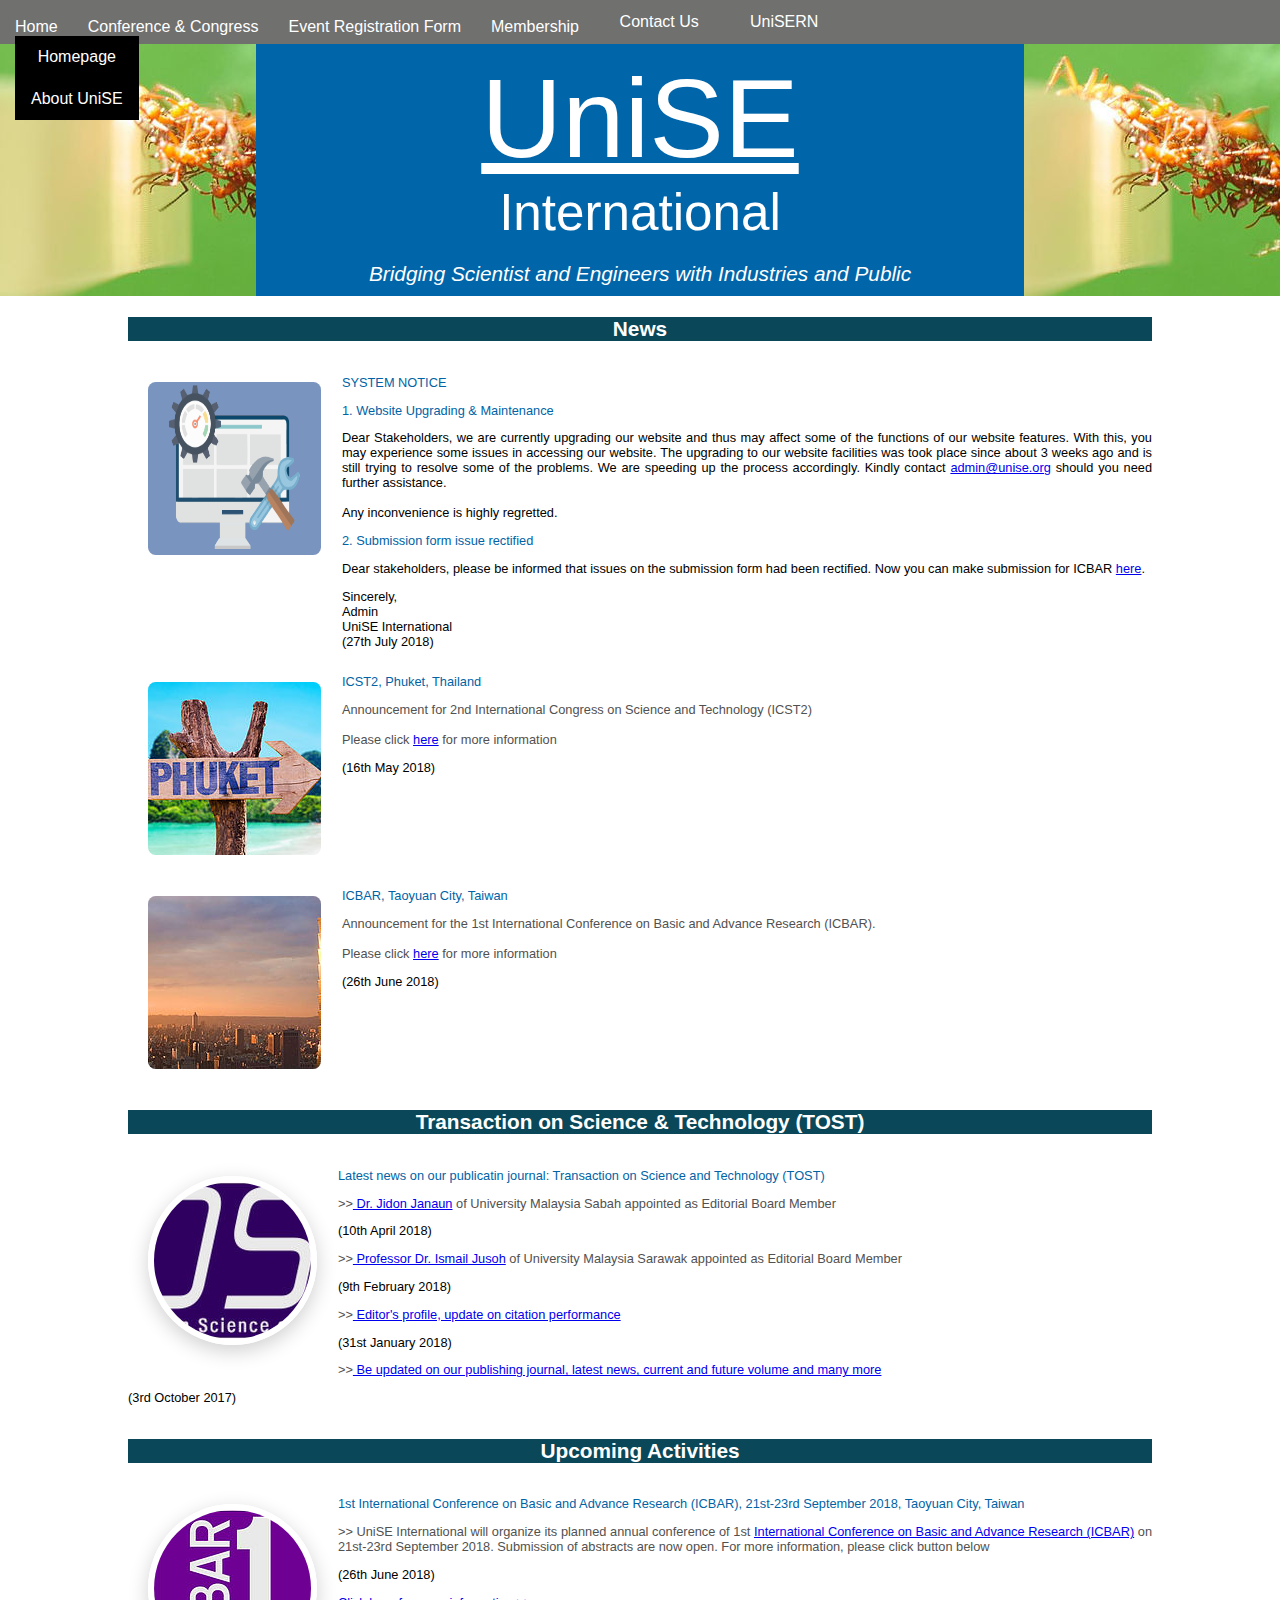
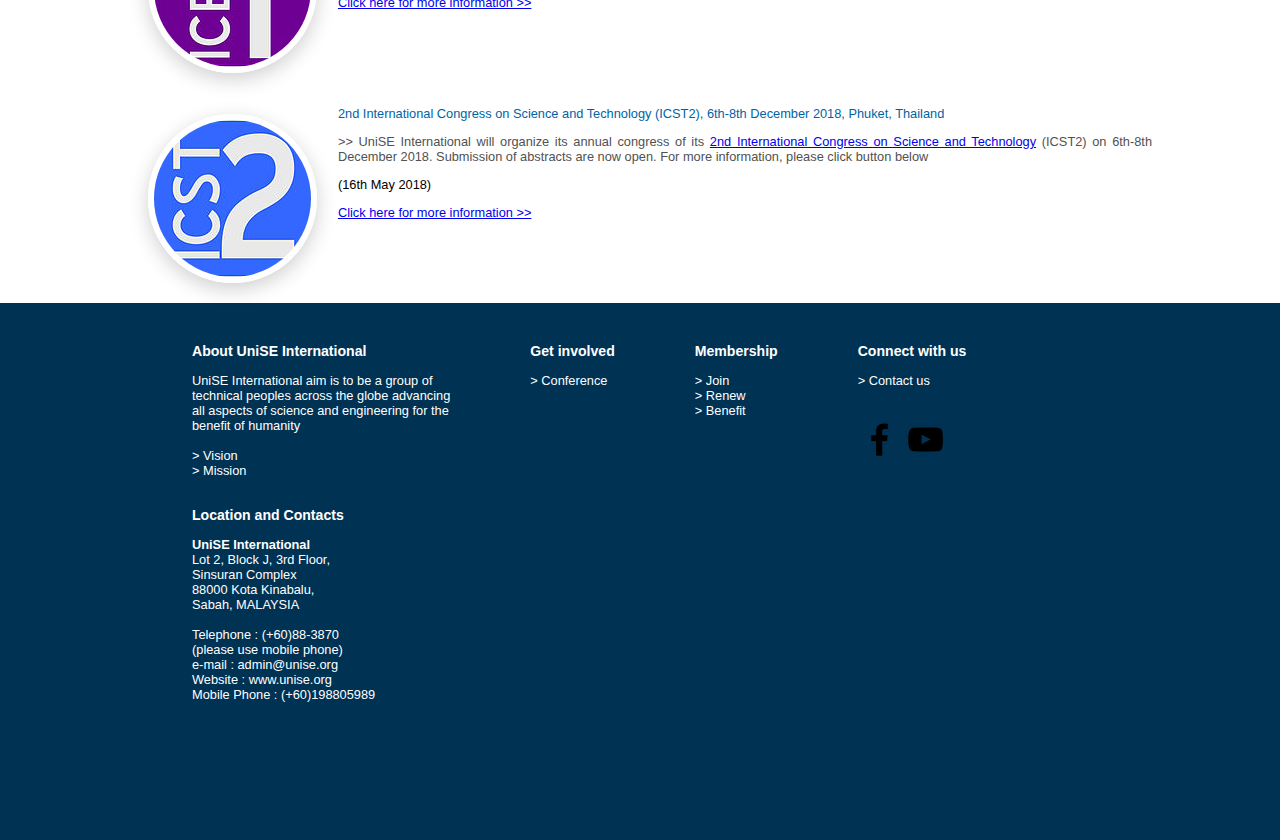
==== commit e8841c21: "Merge branch 'master' of github.com:rogonn/unise-web" ====
--- a/index.html
+++ b/index.html
@@ -80,14 +80,14 @@
           <img class="place-pic" src="images/d88fa4_fb5d9ca687aa458fb51d4a0d7383115fmv2.jpg">
           <p class="info-subtitle"> ICST2, Phuket, Thailand </p>
            Announcement for 2nd International Congress on Science and Technology (ICST2)<br/><br/>
-            Please click <a href="">here</a> for more information<br/>
+            Please click <a href="http://ocs.unise.org/icst2018">here</a> for more information<br/>
             <p class="dates">(16th May 2018)</p>
         </div>
         <div class="infos">
           <img class="place-pic" src="images/d88fa4_151415316f96448584691eb38c092153mv2.jpg">
           <p class="info-subtitle"> ICBAR, Taoyuan City, Taiwan </p>
           Announcement for the 1st International Conference on Basic and Advance Research (ICBAR).<br/><br/>
-          Please click <a href="">here</a> for more information<br/>
+          Please click <a href="/icbar2018.html">here</a> for more information<br/>
           <p class="dates">(26th June 2018)</p>
         </div>
       </div>
--- a/css/style.css
+++ b/css/style.css
@@ -23,7 +23,7 @@
 
 .dropdown {
     float: left;
-    padding: 10px 15px 0px 15px;
+    padding: 18px 15px 0px 15px;
 }
 
 .dropdown .dropbtn {
@@ -339,7 +339,6 @@
 @media (min-width: 600px){
   .navbar {
     display:block;
-    padding: 10% 10% 0px 10%;
   }
 
   .navbar a {
